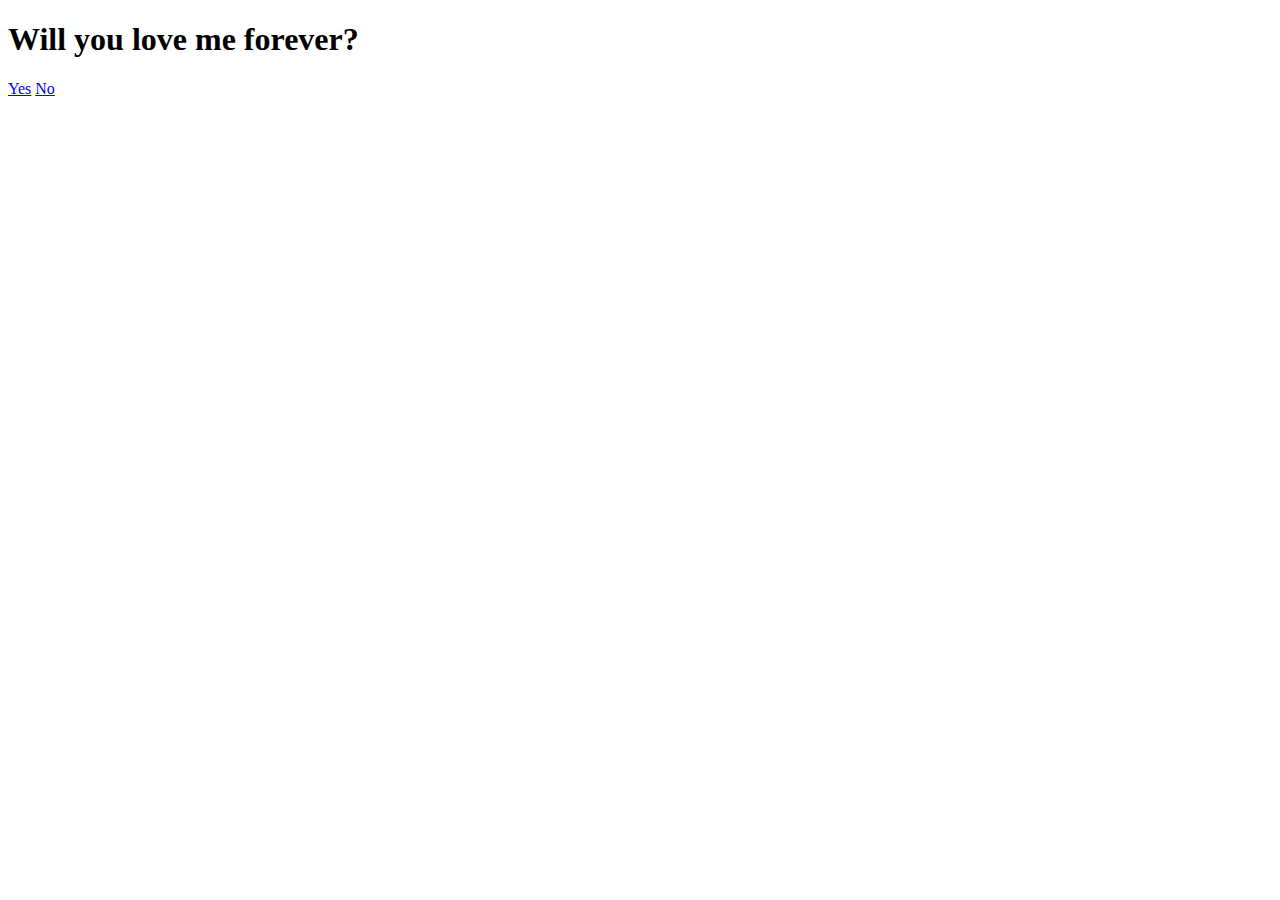
==== index.html @ 4d90d4b0 "Add files via upload" ====
<!DOCTYPE html>
<html lang="en">
<head>
    <meta charset="UTF-8">
    <meta name="viewport" content="width=device-width, initial-scale=1.0">
    <title>Love Me Forever?</title>
    <link href="https://fonts.googleapis.com/css2?family=Roboto:wght@400;700&display=swap" rel="stylesheet">
    <link rel="stylesheet" href="styles.css">
</head>
<body>
    <div class="container">
        <h1>Will you love me forever?</h1>
        <a href="yes.html" class="btn">Yes</a>
        <a href="no.html" class="btn">No</a>
    </div>
    <script src="script.js"></script>
    <script>
        setBackgroundImage('a.jpg');
    </script>
</body>
</html>
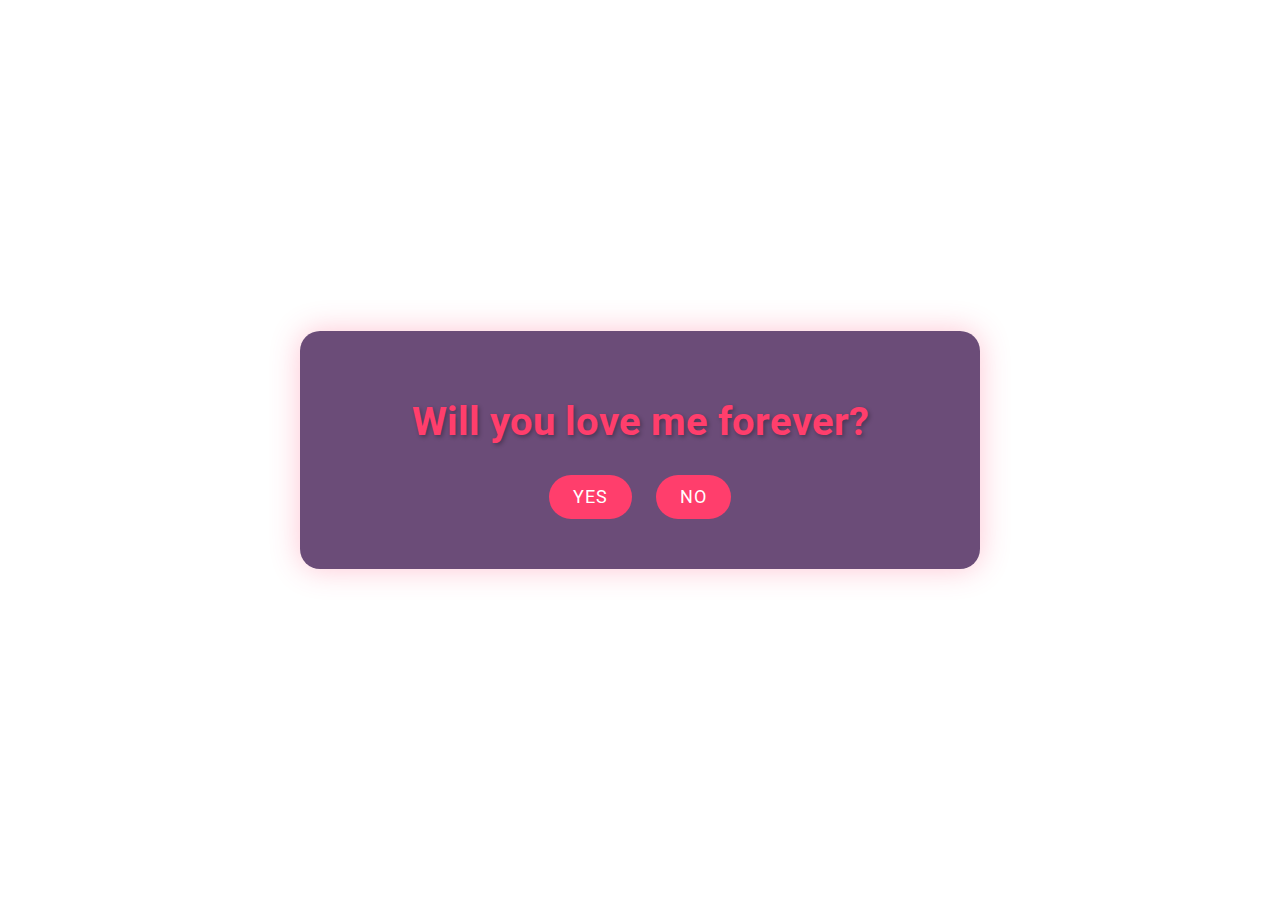
==== commit e5e0f829: "Update index.html" ====
--- a/index.html
+++ b/index.html
@@ -15,7 +15,7 @@
     </div>
     <script src="script.js"></script>
     <script>
-        setBackgroundImage('a.jpg');
+        setBackgroundImage('https://github.com/greddyykitty/Lover/blob/main/a.jpg');
     </script>
 </body>
-</html>+</html>
--- a/styles.css
+++ b/styles.css
@@ -0,0 +1,90 @@
+:root {
+    --primary-color: #ff3e6c;
+    --secondary-color: #2c003e;
+    --text-color: #ffffff;
+    --container-bg: rgba(44, 0, 62, 0.7);
+}
+
+body {
+    font-family: 'Roboto', sans-serif;
+    display: flex;
+    justify-content: center;
+    align-items: center;
+    height: 100vh;
+    margin: 0;
+    background-size: 100% 100%; /* This line zooms out the background image */
+    background-position: center;
+    background-repeat: no-repeat;
+    color: var(--text-color);
+    overflow: hidden;
+}
+
+.container {
+    text-align: center;
+    background-color: var(--container-bg);
+    padding: 40px;
+    border-radius: 20px;
+    box-shadow: 0 0 30px rgba(255, 62, 108, 0.3);
+    max-width: 600px;
+    width: 90%;
+}
+
+h1 {
+    color: var(--primary-color);
+    font-size: 2.5em;
+    margin-bottom: 20px;
+    text-shadow: 2px 2px 4px rgba(0, 0, 0, 0.3);
+}
+
+p {
+    font-size: 1.2em;
+    margin-bottom: 20px;
+}
+
+.btn {
+    display: inline-block;
+    padding: 12px 24px;
+    margin: 10px;
+    font-size: 1.1em;
+    cursor: pointer;
+    background-color: var(--primary-color);
+    color: var(--text-color);
+    border: none;
+    border-radius: 50px;
+    text-decoration: none;
+    transition: all 0.3s ease;
+    text-transform: uppercase;
+    letter-spacing: 1px;
+}
+
+.btn:hover {
+    background-color: #ff6b91;
+    transform: scale(1.05);
+    box-shadow: 0 0 15px rgba(255, 62, 108, 0.5);
+}
+
+#noBtn {
+    position: absolute;
+}
+
+.heart {
+    font-size: 100px;
+    color: var(--primary-color);
+    animation: pulse 1.5s infinite;
+}
+
+@keyframes pulse {
+    0% { transform: scale(1); }
+    50% { transform: scale(1.1); }
+    100% { transform: scale(1); }
+}
+
+.love-letter {
+    background-color: rgba(255, 255, 255, 0.1);
+    border-radius: 10px;
+    padding: 20px;
+    margin-top: 20px;
+    font-size: 1.1em;
+    line-height: 1.6;
+    text-align: left;
+}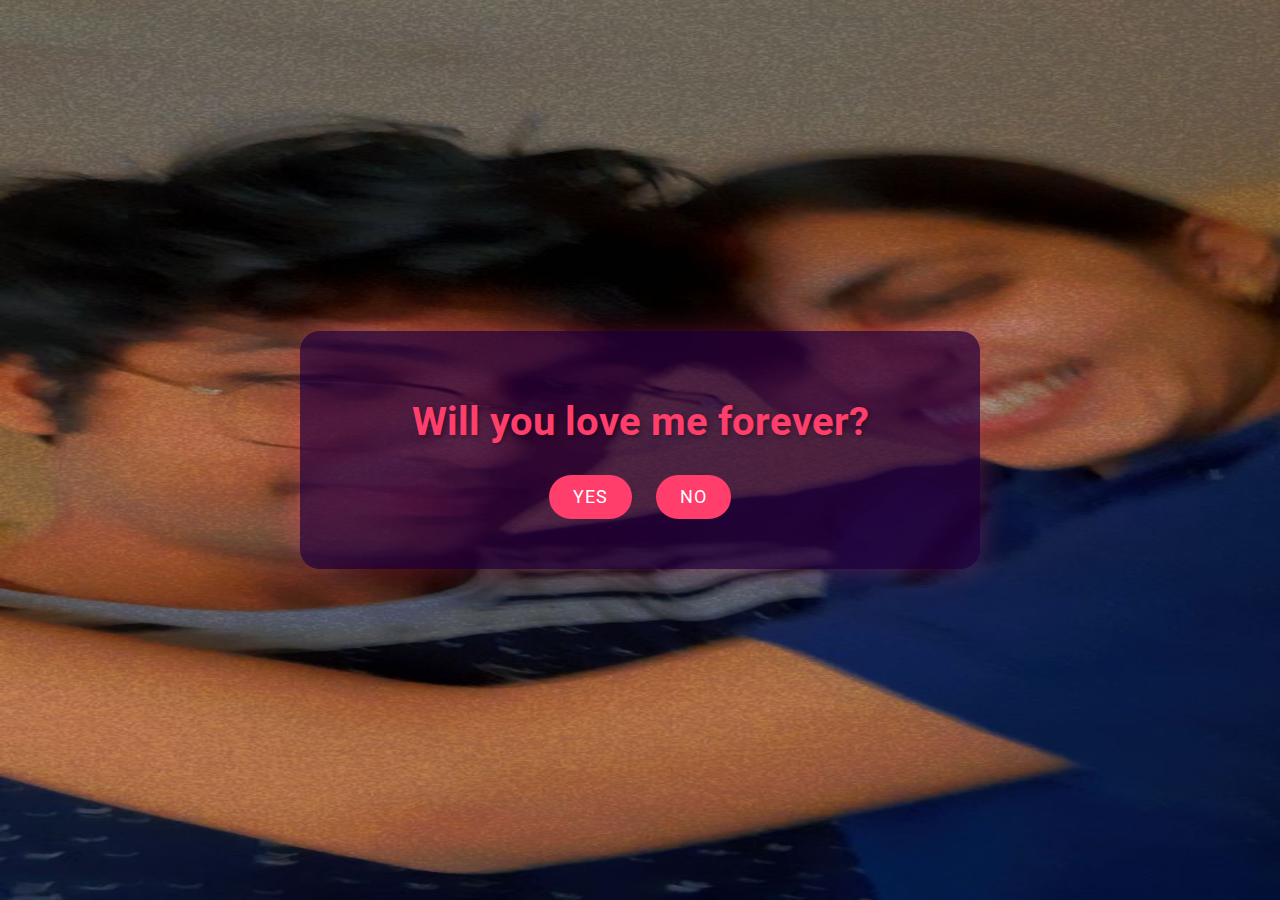
==== commit 0aa9e9c4: "Update index.html" ====
--- a/index.html
+++ b/index.html
@@ -16,6 +16,7 @@
     <script src="script.js"></script>
     <script>
         setBackgroundImage('https://github.com/greddyykitty/Lover/blob/main/a.jpg');
+        setBackgroundImage('b.jpg');
     </script>
 </body>
 </html>
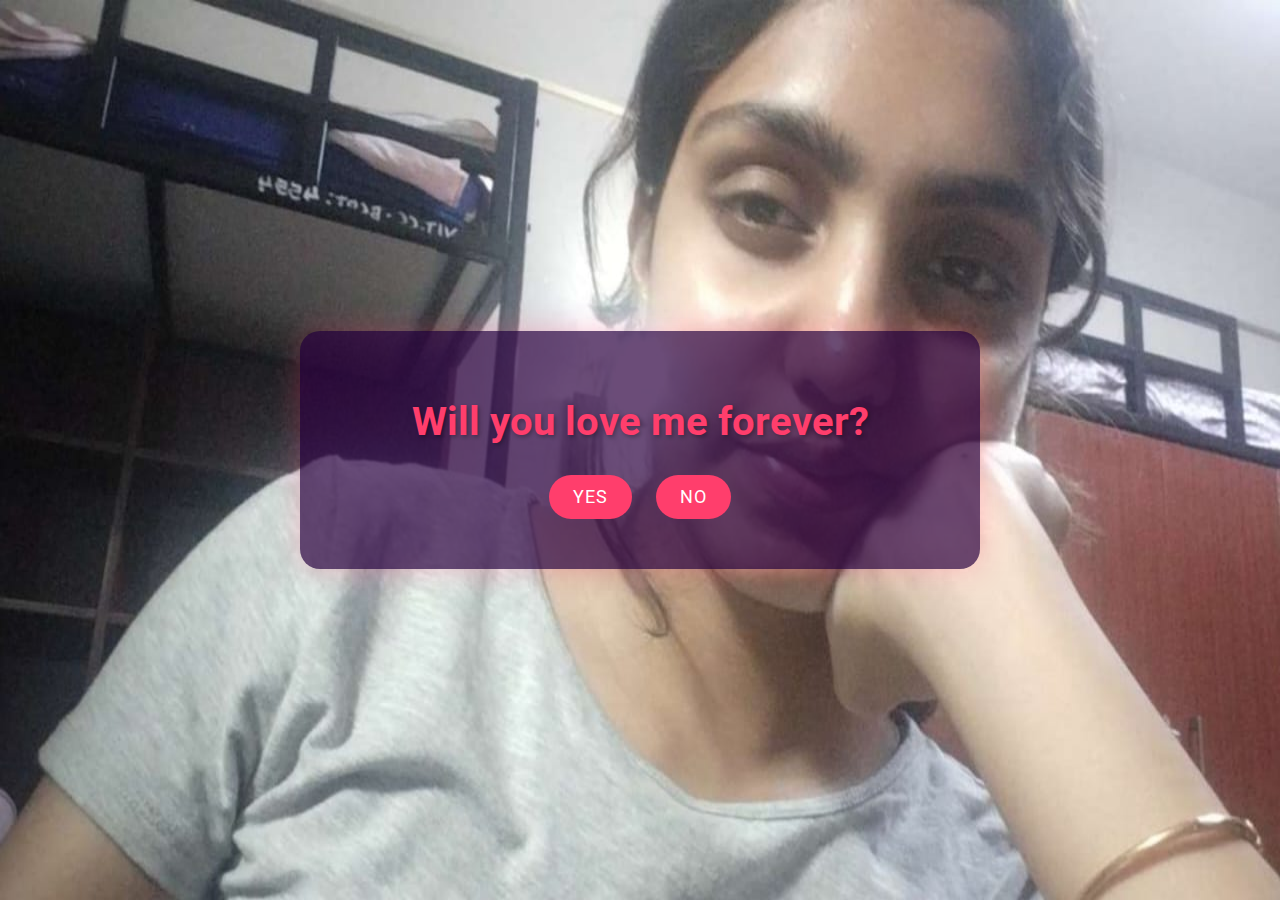
==== commit b8661199: "Update index.html" ====
--- a/index.html
+++ b/index.html
@@ -16,7 +16,7 @@
     <script src="script.js"></script>
     <script>
         setBackgroundImage('https://github.com/greddyykitty/Lover/blob/main/a.jpg');
-        setBackgroundImage('b.jpg');
+        setBackgroundImage('d.jpg');
     </script>
 </body>
 </html>
